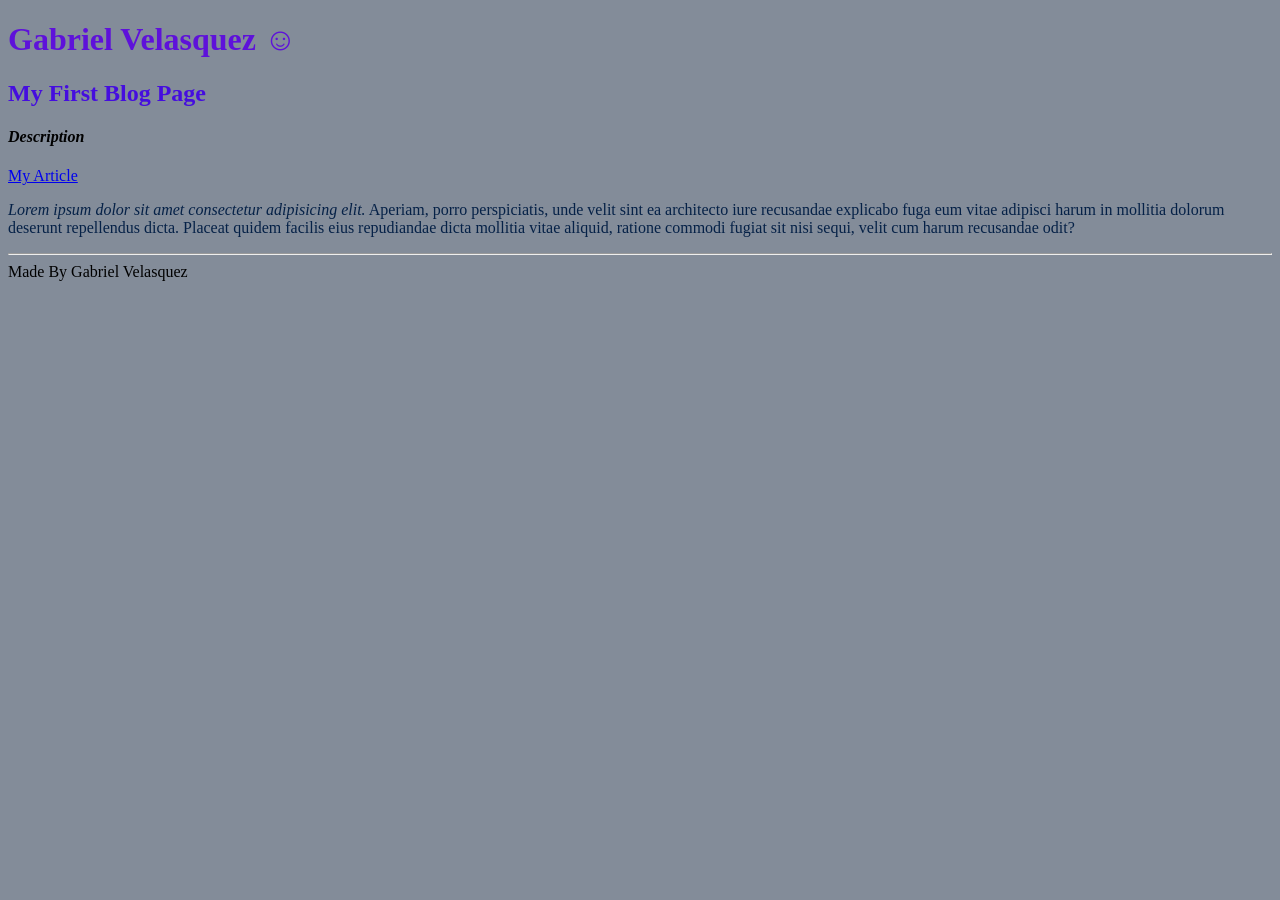
==== prelim_act1/index.html @ 12e57307 "gonna remake this" ====
<!DOCTYPE html>
<html>
<head>
  <title>My First Blog Page</title>
  <link rel="stylesheet" href="style.css">
</head>


<body>
<h1>Gabriel Velasquez ☺</h1>
<h2><b>My First Blog Page</b></h2>
<h4><i>Description</i></h4>
<a href="article.html" target="_blank" alt="button">My Article</a>
<br>

<p><i>Lorem ipsum dolor sit amet consectetur adipisicing elit.</i> Aperiam, porro perspiciatis, unde velit sint ea architecto iure recusandae explicabo fuga eum vitae adipisci harum in mollitia dolorum deserunt repellendus dicta. Placeat quidem facilis eius repudiandae dicta mollitia vitae aliquid, ratione commodi fugiat sit nisi sequi, velit cum harum recusandae odit?</p>
<hr>
Made By Gabriel Velasquez
</body>
</html>
---- prelim_act1/style.css ----
body {
      background-color: #838c99;
    }
    
    h1 {
      color: #5e11da;
    }
    h2{
      color: #450ddf;
    }
    button{
      background-color:#052147;
    }
    p{
      color:#052147;
    }
    footer{
      color: #052147;
    }
    
    article{
      background-color: #c9d1d9;
    }

    /* img[type="title1"], img[type="title2"], img[type="title3"], img[type="title4"], img[type="title5"], img[type="title6"], img[type="title7"], img[type="title8"]{
      width: 20%;
    } */
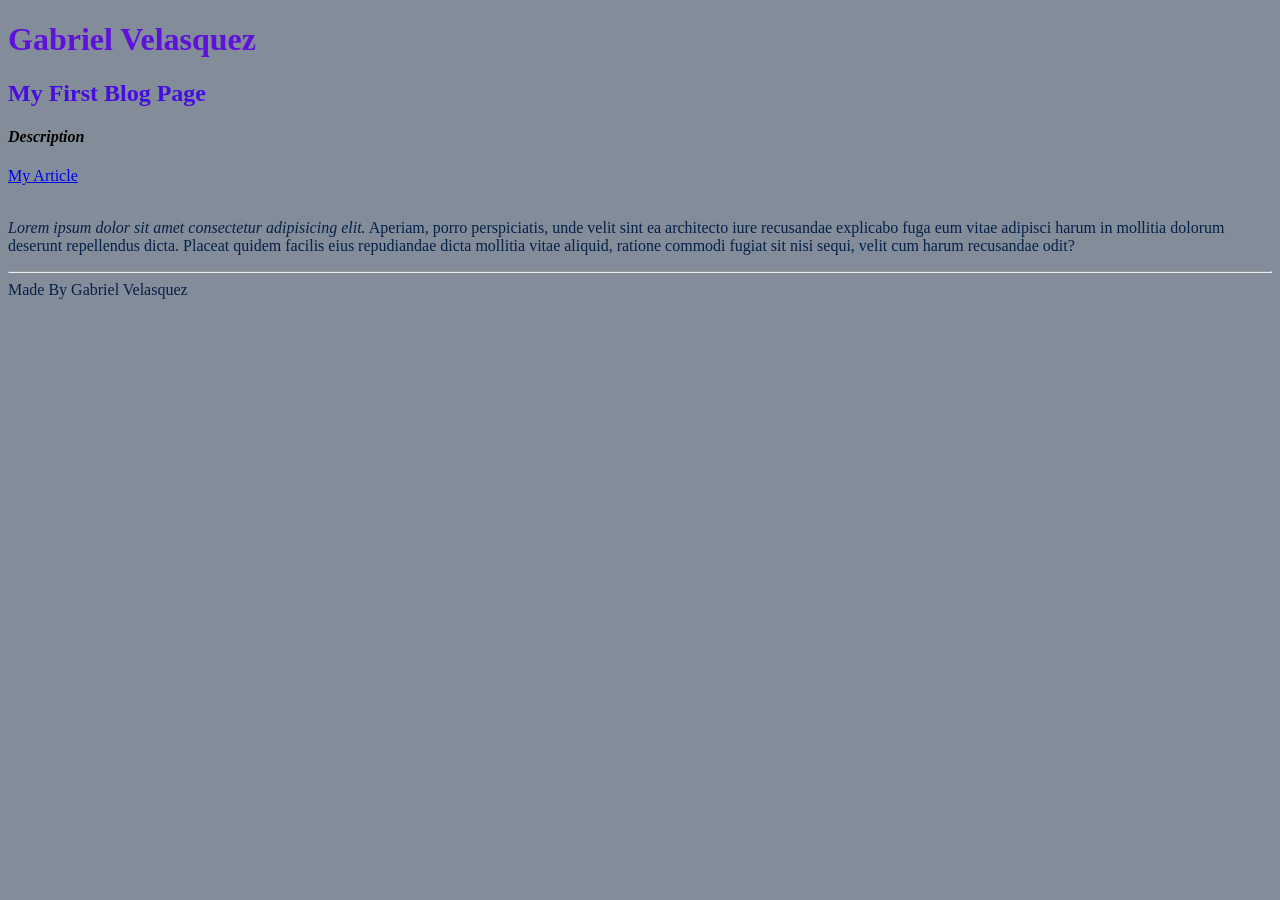
==== commit b7d044e3: "prelim" ====
--- a/prelim_act1/index.html
+++ b/prelim_act1/index.html
@@ -1,20 +1,19 @@
 <!DOCTYPE html>
-<html>
+<html lang="en">
 <head>
-  <title>My First Blog Page</title>
+  <meta charset="UTF-8">
+  <meta name="viewport" content="width=device-width, initial-scale=1.0">
+  <title>Gabriel Velasquez | Blog</title>
   <link rel="stylesheet" href="style.css">
 </head>
-
-
 <body>
-<h1>Gabriel Velasquez ☺</h1>
-<h2><b>My First Blog Page</b></h2>
-<h4><i>Description</i></h4>
-<a href="article.html" target="_blank" alt="button">My Article</a>
-<br>
-
-<p><i>Lorem ipsum dolor sit amet consectetur adipisicing elit.</i> Aperiam, porro perspiciatis, unde velit sint ea architecto iure recusandae explicabo fuga eum vitae adipisci harum in mollitia dolorum deserunt repellendus dicta. Placeat quidem facilis eius repudiandae dicta mollitia vitae aliquid, ratione commodi fugiat sit nisi sequi, velit cum harum recusandae odit?</p>
-<hr>
-Made By Gabriel Velasquez
+  <h1>Gabriel Velasquez</h1>
+  <h2>My First Blog Page</h2>
+  <h4><em>Description</em></h4>
+  <a href="article.html" target="_blank">My Article</a>
+  <br><br>
+  <p><em>Lorem ipsum dolor sit amet consectetur adipisicing elit.</em> Aperiam, porro perspiciatis, unde velit sint ea architecto iure recusandae explicabo fuga eum vitae adipisci harum in mollitia dolorum deserunt repellendus dicta. Placeat quidem facilis eius repudiandae dicta mollitia vitae aliquid, ratione commodi fugiat sit nisi sequi, velit cum harum recusandae odit?</p>
+  <hr>
+  <footer>Made By Gabriel Velasquez</footer>
 </body>
-</html>
+</html>
--- a/prelim_act1/style.css
+++ b/prelim_act1/style.css
@@ -1,27 +1,12 @@
-    body {
-      background-color: #838c99;
-    }
-    
-    h1 {
-      color: #5e11da;
-    }
-    h2{
-      color: #450ddf;
-    }
-    button{
-      background-color:#052147;
-    }
-    p{
-      color:#052147;
-    }
-    footer{
-      color: #052147;
-    }
-    
-    article{
-      background-color: #c9d1d9;
-    }
+body {
+  background-color: #838c99;
+}
 
-    /* img[type="title1"], img[type="title2"], img[type="title3"], img[type="title4"], img[type="title5"], img[type="title6"], img[type="title7"], img[type="title8"]{
-      width: 20%;
-    } */+h1 { color: #5e11da; }
+h2 { color: #450ddf; }
+
+p { color: #052147; }
+
+footer { color: #052147; }
+
+article { background-color: #c9d1d9; }
